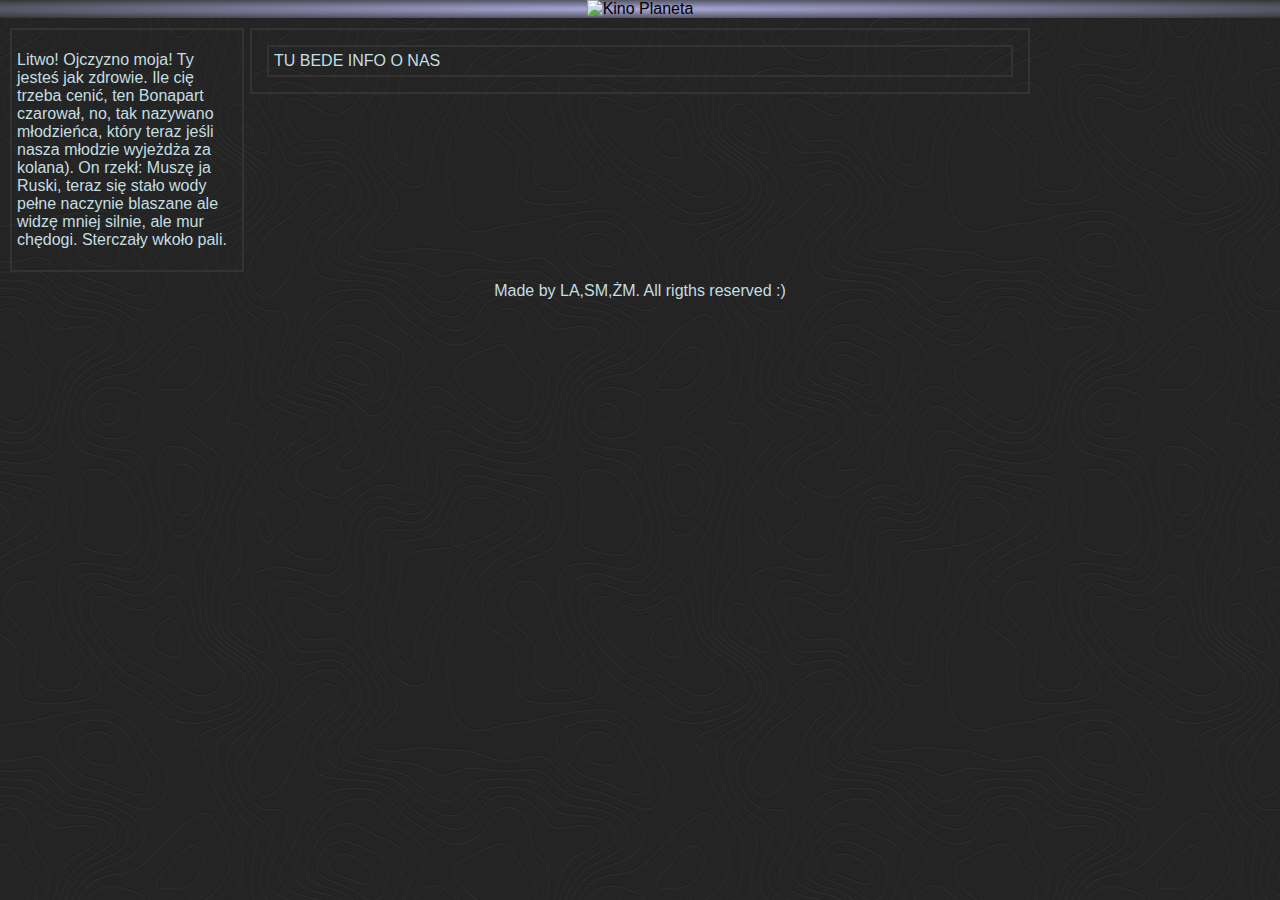
==== infro.html @ c66e6855 "masage" ====
<!DOCTYPE html>
<html>
<head>
<link rel="stylesheet" href="style.css">
<meta charset="UTF-8">
<title>Kino Planeta</title>
</head>
<body>
    <header>        
            <div class="logo">
                    <img src="img/kino_logo.png" alt="Kino Planeta">
            </div>
    </header>
    <div class="zawartosc"> <ul class="menu" id="menu">
    </ul>
            <aside>
                <div class="boczne">
                    <p>Litwo! Ojczyzno moja! Ty jesteś jak zdrowie.
                    Ile cię trzeba cenić, ten Bonapart czarował, no, tak nazywano
                    młodzieńca, który teraz jeśli nasza młodzie wyjeżdża za kolana). On
                    rzekł: Muszę ja Ruski, teraz się stało wody pełne naczynie blaszane
                    ale widzę mniej silnie, ale mur chędogi. Sterczały wkoło pali.</p>
                </div>
     
        </aside>
    <section>
        <article>
                TU BEDE INFO O NAS
        </article>
        
    </section>
    <footer>
        Made by LA,SM,ŻM. All rigths reserved :)
    </footer>
</div>

<script src="menu.js"></script>
</body>
</html>
---- style.css ----
@charset "UTF-8";
body
{
	font-family: Eras ITC, Helvetica, Arial, sans-serif;
	margin:0 auto;
	padding:0;
	background-image: url("cartographer.png"); 
}
div
{
	margin:0 auto;
	padding:0;
}
.head
{
	margin: 10px;
	padding: 5px;
	border: 1px #aaaaaa solid;
	text-align: center;
	font-size: 25pt;
}
.logo
{
	display: inline-block;
	width:100%;
	margin: 0 auto;
	padding: 0;	
	text-align: center;
	background: radial-gradient(#aaaadd, #333);	
}

ul {
    list-style-type: none;
    margin: 0;
    padding: 0;
    overflow: hidden;
    background-color: #333;
	position: -webkit-sticky; /* Safari */
    position: sticky;
	top: 0;
}

li {
	width: 16.6%;
    float: left;
	
}

li a {
    display: block;
    color: white;
    text-align: center;
    padding: 14px 16px;
    text-decoration: none;
}

li a:hover {
    background-color: #4CAF50;
}
.zawartosc
{	
	display: inline-block;
	color: #C4DEE1;
	width:100%;
	margin: 0 auto;
	padding: 0;
}
.boczne
{
	display: table-column;
	border: 2px #333 solid;
	float: left;
	padding: 5px;	
	margin: 10px;
	width: 220px;
	height: 0 auto;
}
.prawe
{
	display: table-column;
	border: 2px #333 solid;
	float: right;
	padding: 5px;	
	margin: 10px;
	width: 220px;
	height: 0 auto;
}
section
{
	margin-left: 250px;
	margin-right: 250px;
	margin-top: 10px;
	border: 2px #333 solid;
	margin: 10 px;
	padding: 5px;	
}
article
{
	border: 2px #333 solid;
	text-align: justify;	
	margin: 10px;
	padding: 5px;	
}
footer
{
	clear: both;
	text-align: center;
	text-decoration: bold;
}
@media only screen and (max-width: 600px) {
    .boczne
	{
		float:none;
		width: 100%;
	}
	.prawe
	{
		float:none;
		width: 100%;
	}
	section
	{
		width: 100%;
		margin-left:0;
	}
}
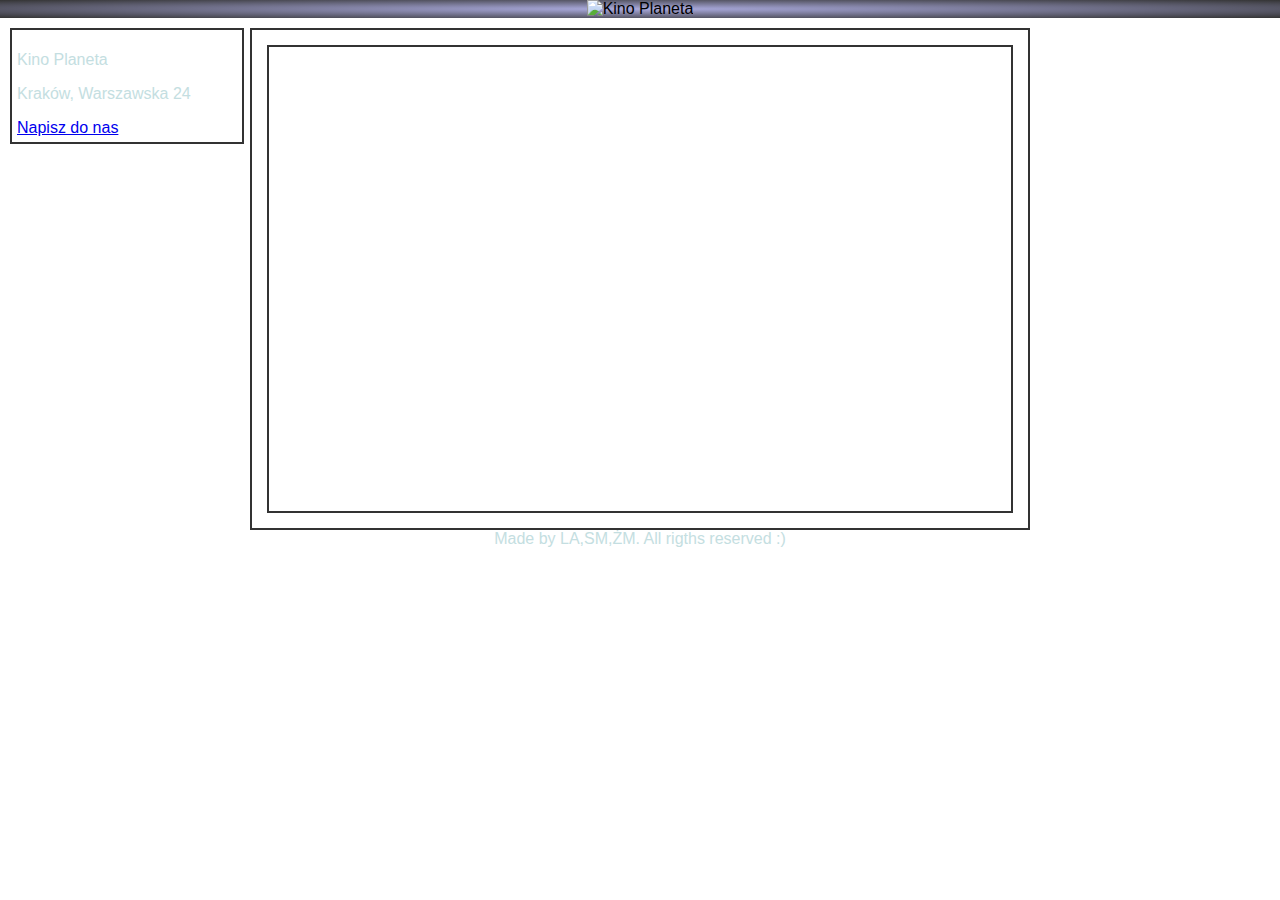
==== commit eda49de6: "cennik" ====
--- a/infro.html
+++ b/infro.html
@@ -15,17 +15,15 @@
     </ul>
             <aside>
                 <div class="boczne">
-                    <p>Litwo! Ojczyzno moja! Ty jesteś jak zdrowie.
-                    Ile cię trzeba cenić, ten Bonapart czarował, no, tak nazywano
-                    młodzieńca, który teraz jeśli nasza młodzie wyjeżdża za kolana). On
-                    rzekł: Muszę ja Ruski, teraz się stało wody pełne naczynie blaszane
-                    ale widzę mniej silnie, ale mur chędogi. Sterczały wkoło pali.</p>
+                    <p>Kino Planeta</p>
+                    <p>Kraków, Warszawska 24</p>
+                    <a href="mailto:someone@example.com?Subject=Hello%20again">Napisz do nas</a>
                 </div>
      
         </aside>
     <section>
         <article>
-                TU BEDE INFO O NAS
+            <iframe src="https://www.google.com/maps/embed?pb=!1m18!1m12!1m3!1d640.208376698259!2d19.942613645244574!3d50.07067962269475!2m3!1f0!2f0!3f0!3m2!1i1024!2i768!4f13.1!3m3!1m2!1s0x47165b04a1f6a23f%3A0xea28a4cede108adf!2sWydzia%C5%82+In%C5%BCynierii+Elektrycznej+i+Komputerowej!5e0!3m2!1sen!2spl!4v1523705858639" width="100%" height="450" frameborder="0" style="border:0" allowfullscreen></iframe>
         </article>
         
     </section>
--- a/style.css
+++ b/style.css
@@ -4,12 +4,21 @@
 	font-family: Eras ITC, Helvetica, Arial, sans-serif;
 	margin:0 auto;
 	padding:0;
-	background-image: url("cartographer.png"); 
+	background-image: url("img/cartographer.png"); 
 }
 div
 {
 	margin:0 auto;
 	padding:0;
+}
+table
+{
+	text-align: center;
+	font-size: 30px;
+	width: 100%;
+}
+td{
+	border: 1px black solid;
 }
 .head
 {
@@ -102,10 +111,16 @@
 	padding: 5px;	
 }
 footer
-{
+{	
+	
 	clear: both;
 	text-align: center;
 	text-decoration: bold;
+	bottom: 0;
+}
+img.obraz{
+	width: 100%;
+
 }
 @media only screen and (max-width: 600px) {
     .boczne
@@ -123,4 +138,4 @@
 		width: 100%;
 		margin-left:0;
 	}
-}+}
